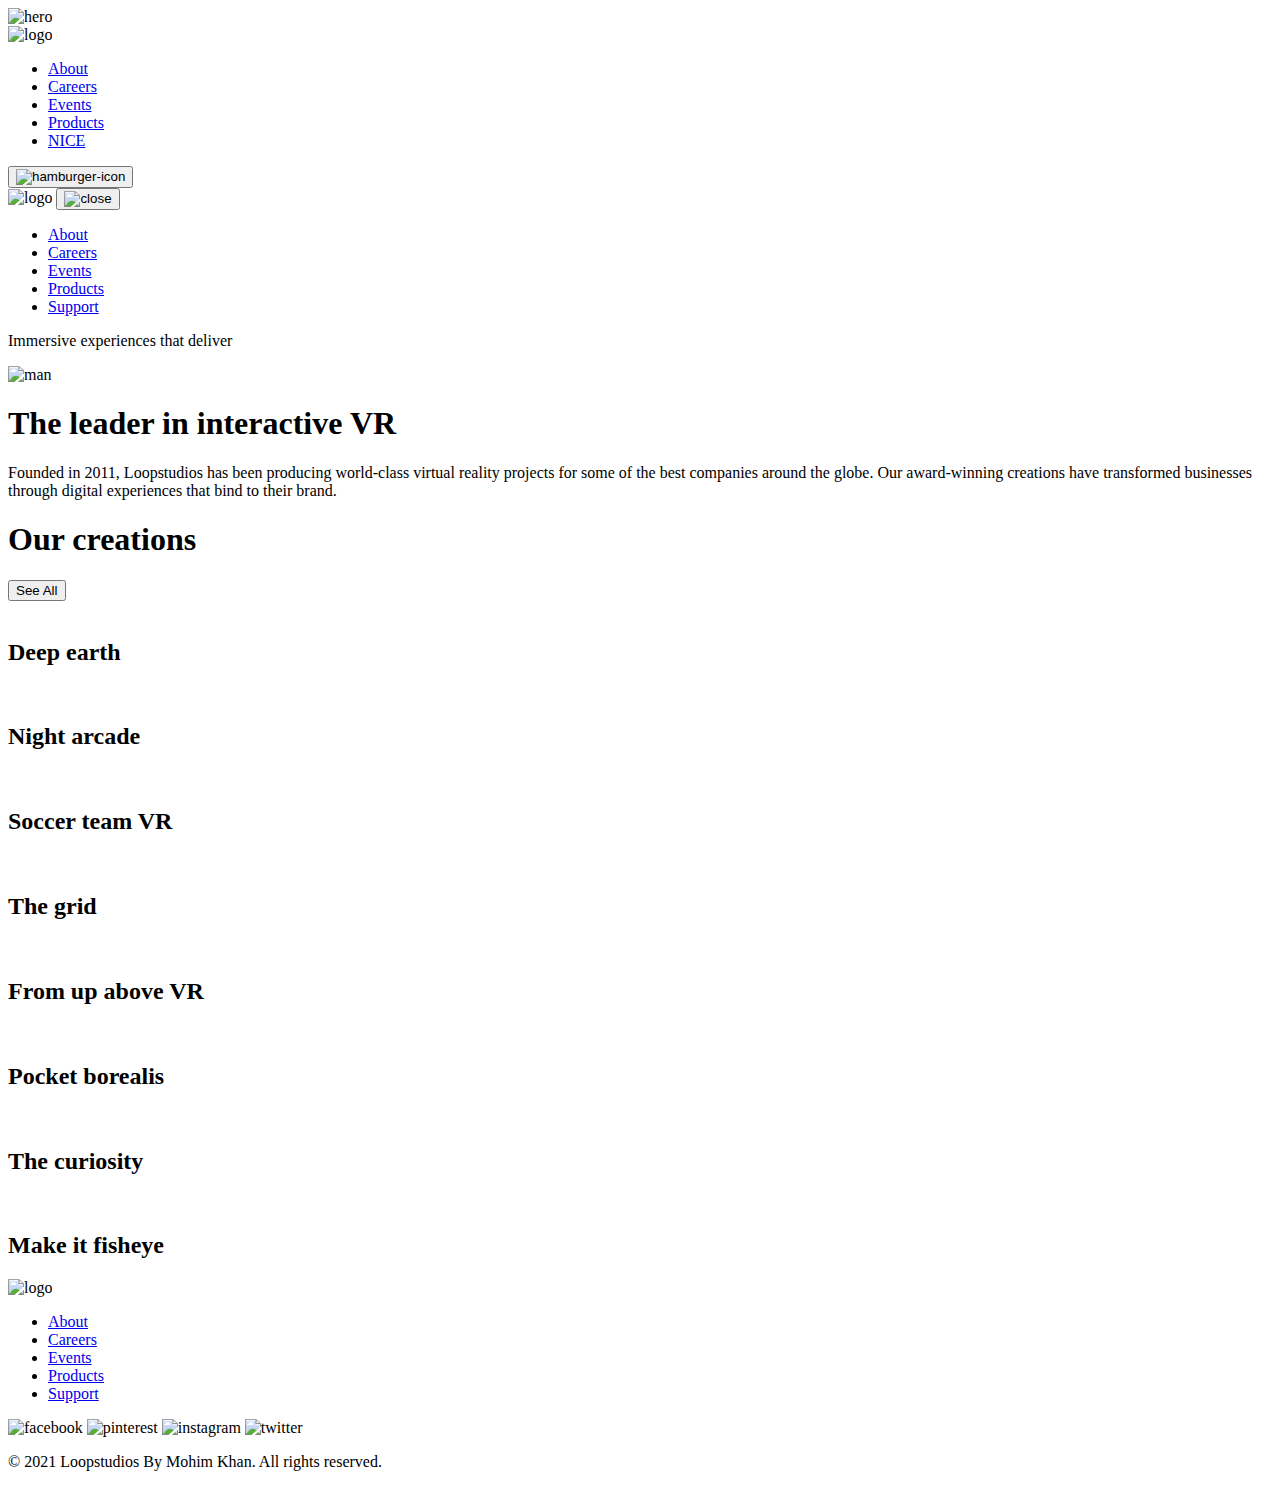
==== index.html @ ff949aa8 "Update index.html" ====
<!DOCTYPE html>
<html lang="en">

<head>
  <meta charset="UTF-8">
  <meta http-equiv="X-UA-Compatible" content="IE=edge">
  <meta name="viewport" content="width=device-width, initial-scale=1.0">
  <link rel="stylesheet" href="css/style.css">
  <link rel="stylesheet" href="css/responsive.css">
  <title>Loopstudios</title>
</head>

<body>
  <header>
    <img src="/images/desktop/image-hero.jpg" class="front-image" alt="hero">
    <div class="hero-section">
      <div class="-logo">
        <img src="/images/logo.svg" alt="logo">
      </div>
      <nav>
        <ul>
          <li><a href="#">About</a></li>
          <li><a href="#">Careers</a></li>
          <li><a href="#">Events</a></li>
          <li><a href="#">Products</a></li>
          <li><a href="#">NICE</a></li>
        </ul>
      </nav>
      <div class="hamburger">
        <button><img src="/images/icon-hamburger.svg" alt="hamburger-icon" id="menuBtn"></button>
      </div>
      <div id="menu">
        <div class="together">
          <img src="/images/logo.svg" alt="logo" class="size">
          <button><img src="/images/icon-close.svg" alt="close" class="close" id="closeBtn"></button>
        </div>
        <ul>
          <li><a href="#">About</a></li>
          <li><a href="#">Careers</a></li>
          <li><a href="#">Events</a></li>
          <li><a href="#">Products</a></li>
          <li><a href="#">Support</a></li>
        </ul>
      </div>
    </div>
    <div class="center-to-end">
      <div class="text">
        <p class="p-style">Immersive experiences that deliver</p>
      </div>
    </div>
  </header>
  <div class="features">
    <div class="column1">
      <img src="/images/desktop/image-interactive.jpg" alt="man">
    </div>
    <div class="column2">
      <h1 class="h-style">The leader in interactive VR</h1>
      <p class="p-style-c"> Founded in 2011, Loopstudios has been producing world-class virtual reality
        projects for some of the best companies around the globe. Our award-winning
        creations have transformed businesses through digital experiences that bind
        to their brand.</p>
    </div>
  </div>
  <div class="creations">
    <div class="heading">
      <h1 class="creation-heading">Our creations</h1>
    </div>
    <div class="btn"><button class="creation-btn">See All</button></div>
    <div class="creation-lists">
      <div class="creation">
        <img src="images/mobile/image-deep-earth.jpg" alt="" class="img-height">
        <h2 class="h-style-c">Deep earth</h2>
      </div>
      <div class="creation">
        <img src="images/mobile/image-night-arcade.jpg" alt="" class="img-height">
        <h2 class="h-style-c">Night arcade</h2>
      </div>
      <div class="creation">
        <img src="images/mobile/image-soccer-team.jpg" alt="" class="img-height">
        <h2 class="h-style-c">Soccer team VR</h2>
      </div>
      <div class="creation">
        <img src="images/mobile/image-grid.jpg" alt="" class="img-height">
        <h2 class="h-style-c">The grid</h2>
      </div>
      <div class="creation">
        <img src="images/mobile/image-from-above.jpg" alt="" class="img-height">
        <h2 class="h-style-c m-w-1">From up above VR</h2>
      </div>
      <div class="creation">
        <img src="images/mobile/image-pocket-borealis.jpg" alt="" class="img-height">
        <h2 class="h-style-c">Pocket borealis</h2>
      </div>
      <div class="creation">
        <img src="images/mobile/image-curiosity.jpg" alt="" class="img-height">
        <h2 class="h-style-c">The curiosity</h2>
      </div>
      <div class="creation">
        <img src="images/mobile/image-fisheye.jpg" alt="" class="img-height">
        <h2 class="h-style-c">Make it fisheye</h2>
      </div>
    </div>
  </div>
  <footer>
    <div class="footer-content">
      <div class="links">
        <div class="logo">
          <img src="/images/logo.svg" alt="logo">
        </div>
        <div class="link">
          <ul>
            <li><a href="#">About</a></li>
            <li><a href="#">Careers</a></li>
            <li><a href="#">Events</a></li>
            <li><a href="#">Products</a></li>
            <li><a href="#">Support</a></li>
          </ul>
        </div>
      </div>
      <div class="social-content">
        <div class="social-links">
          <img src="images/icon-facebook.svg" alt="facebook">
          <img src="images/icon-pinterest.svg" alt="pinterest">
          <img src="images/icon-instagram.svg" alt="instagram">
          <img src="images/icon-twitter.svg" alt="twitter">
        </div>
        <p class="copyright">© 2021 Loopstudios By Mohim Khan. All rights reserved.</p>
      </div>
    </div>
  </footer>
  <script src="/JS/App.js"></script>
</body>

</html>
<!-- <style>
  .attribution { font-size: 11px; text-align: center; }
  .attribution a { color: hsl(228, 45%, 44%); }
</style> -->
<!-- <div class="attribution">
  Challenge by <a href="https://www.frontendmentor.io?ref=challenge" target="_blank">Frontend Mentor</a>. 
  Coded by <a href="#">Your Name Here</a>.
</div> -->
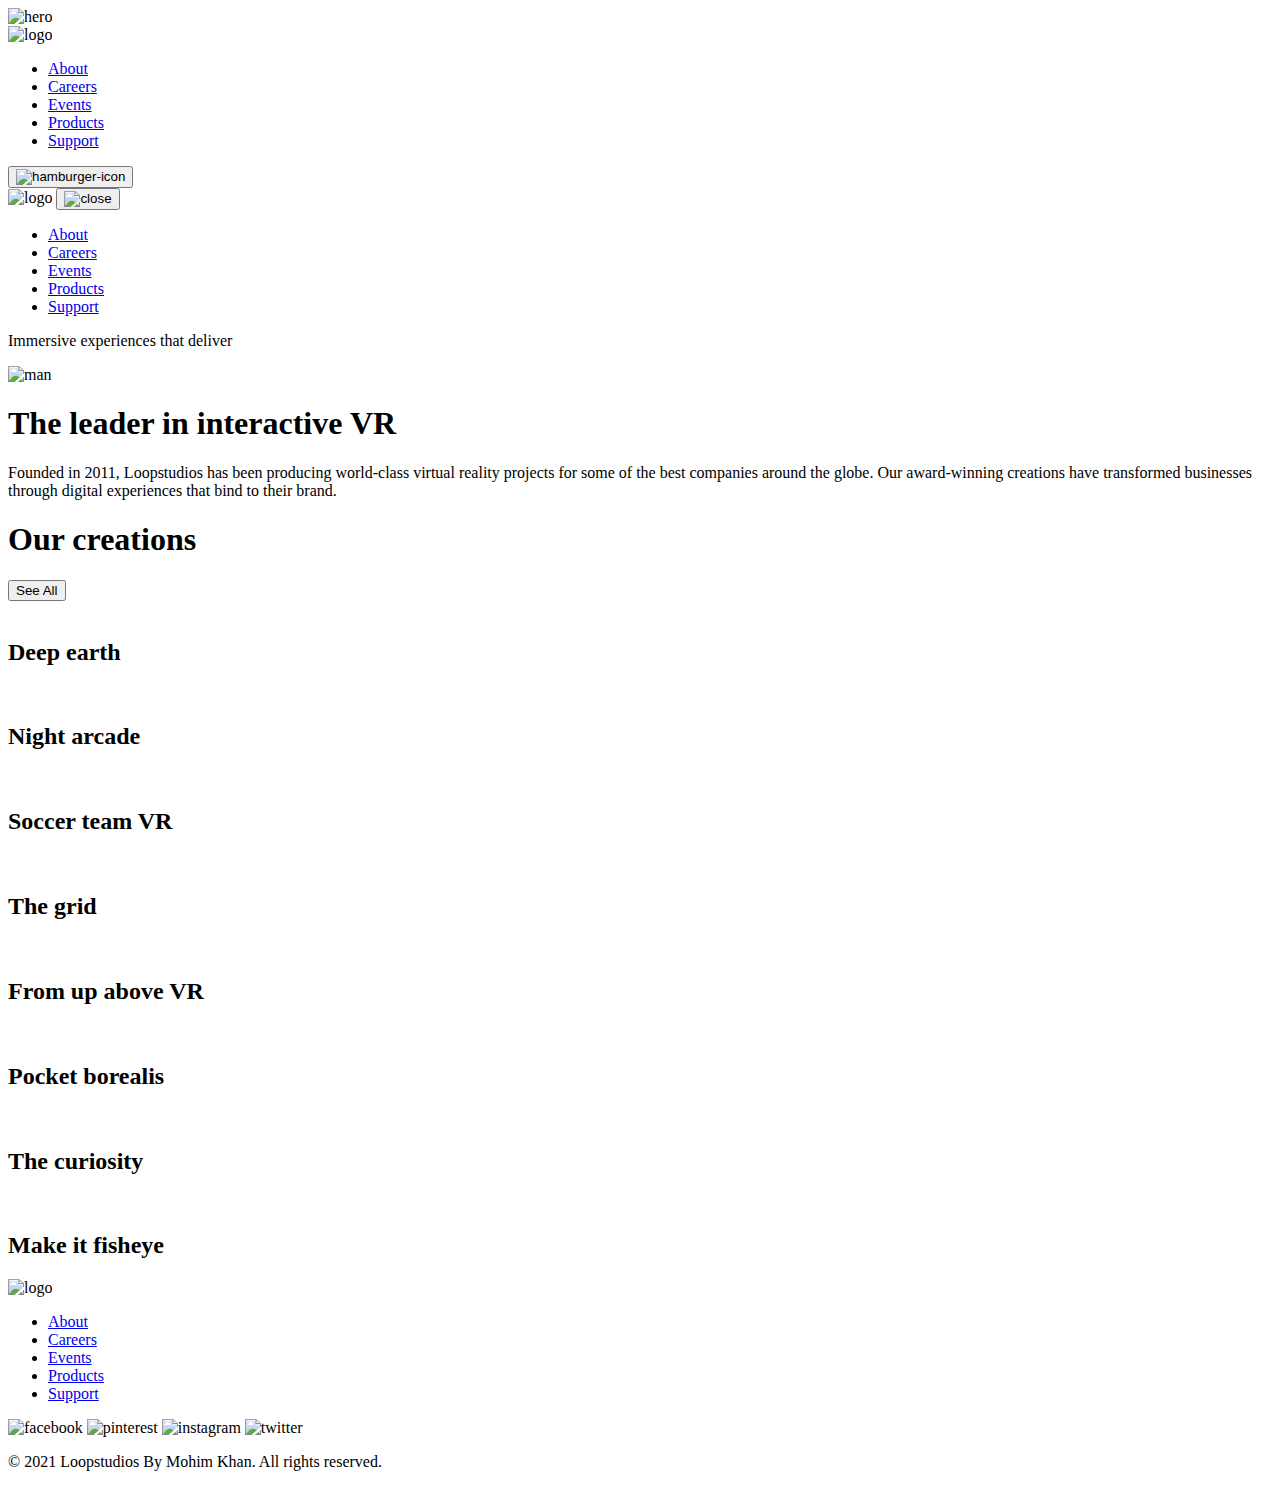
==== commit 8f62b71e: "try" ====
--- a/index.html
+++ b/index.html
@@ -23,7 +23,7 @@
           <li><a href="#">Careers</a></li>
           <li><a href="#">Events</a></li>
           <li><a href="#">Products</a></li>
-          <li><a href="#">NICE</a></li>
+          <li><a href="#">Support</a></li>
         </ul>
       </nav>
       <div class="hamburger">
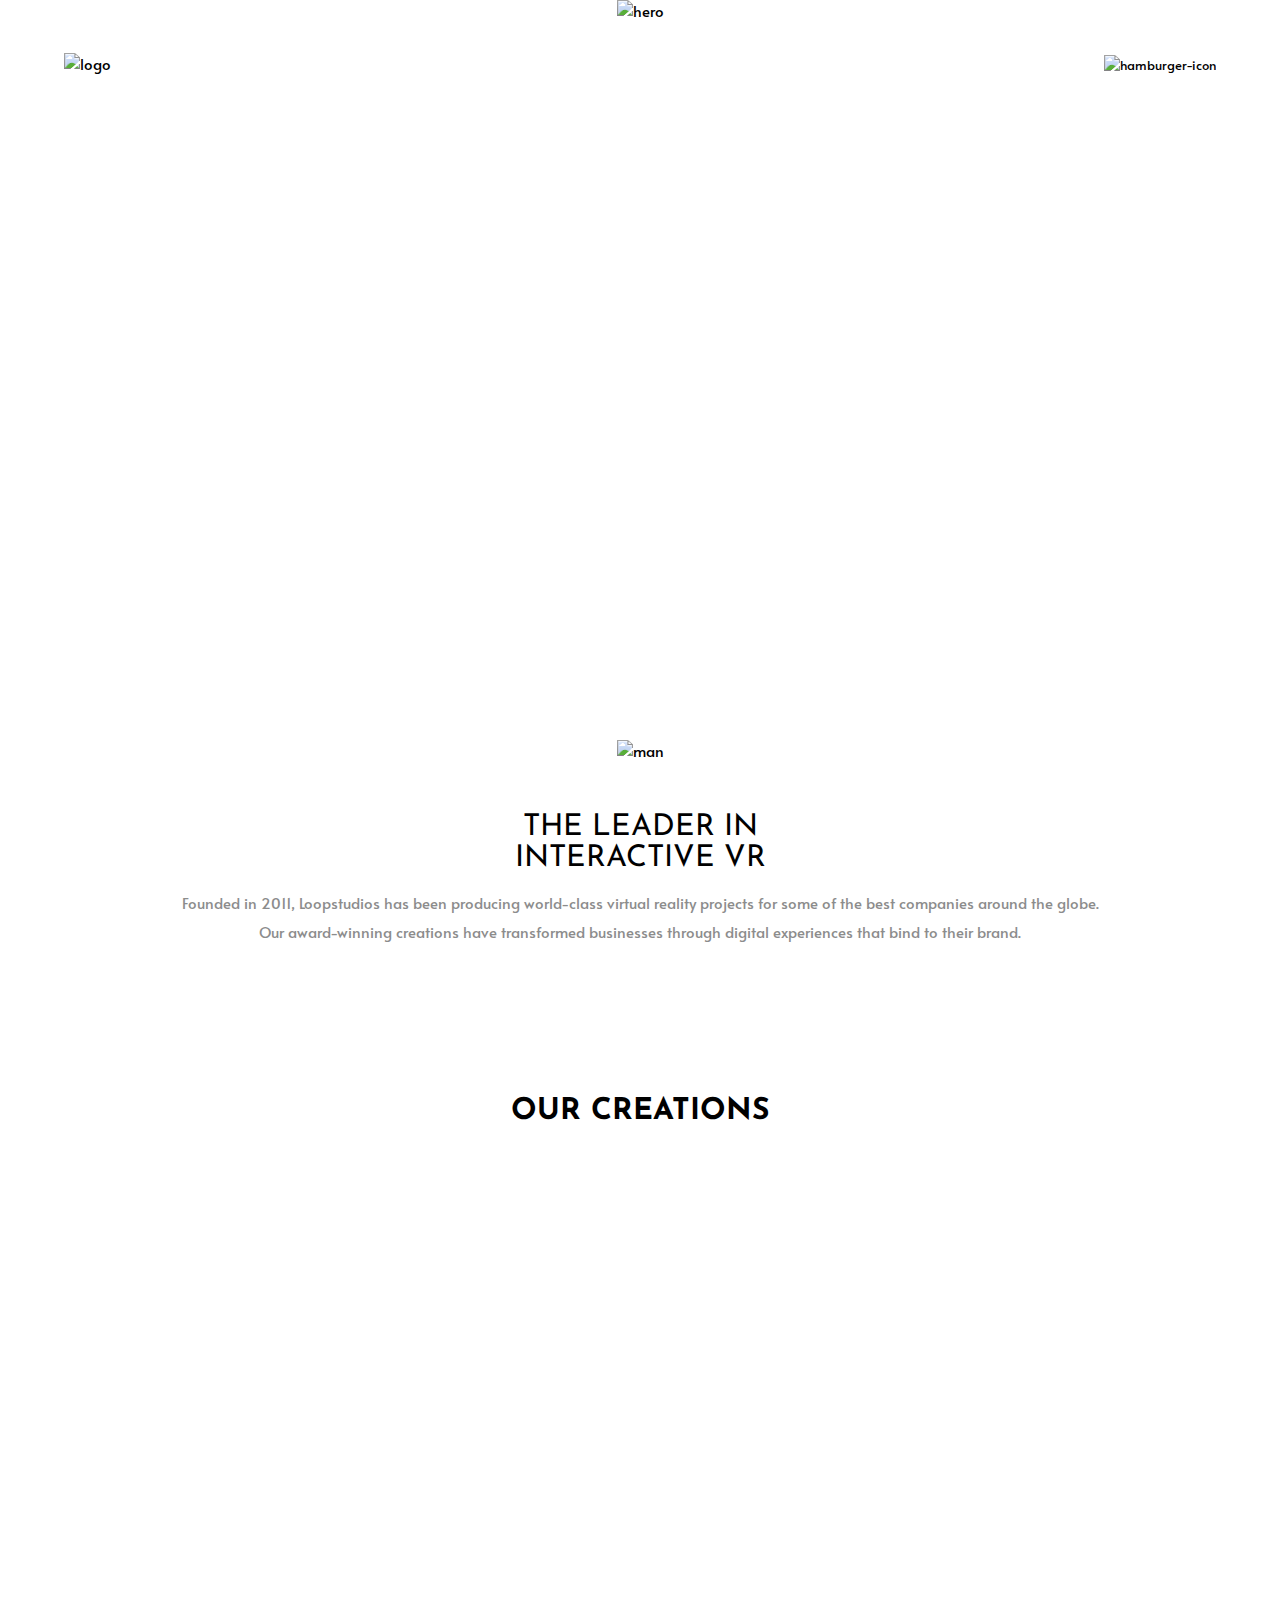
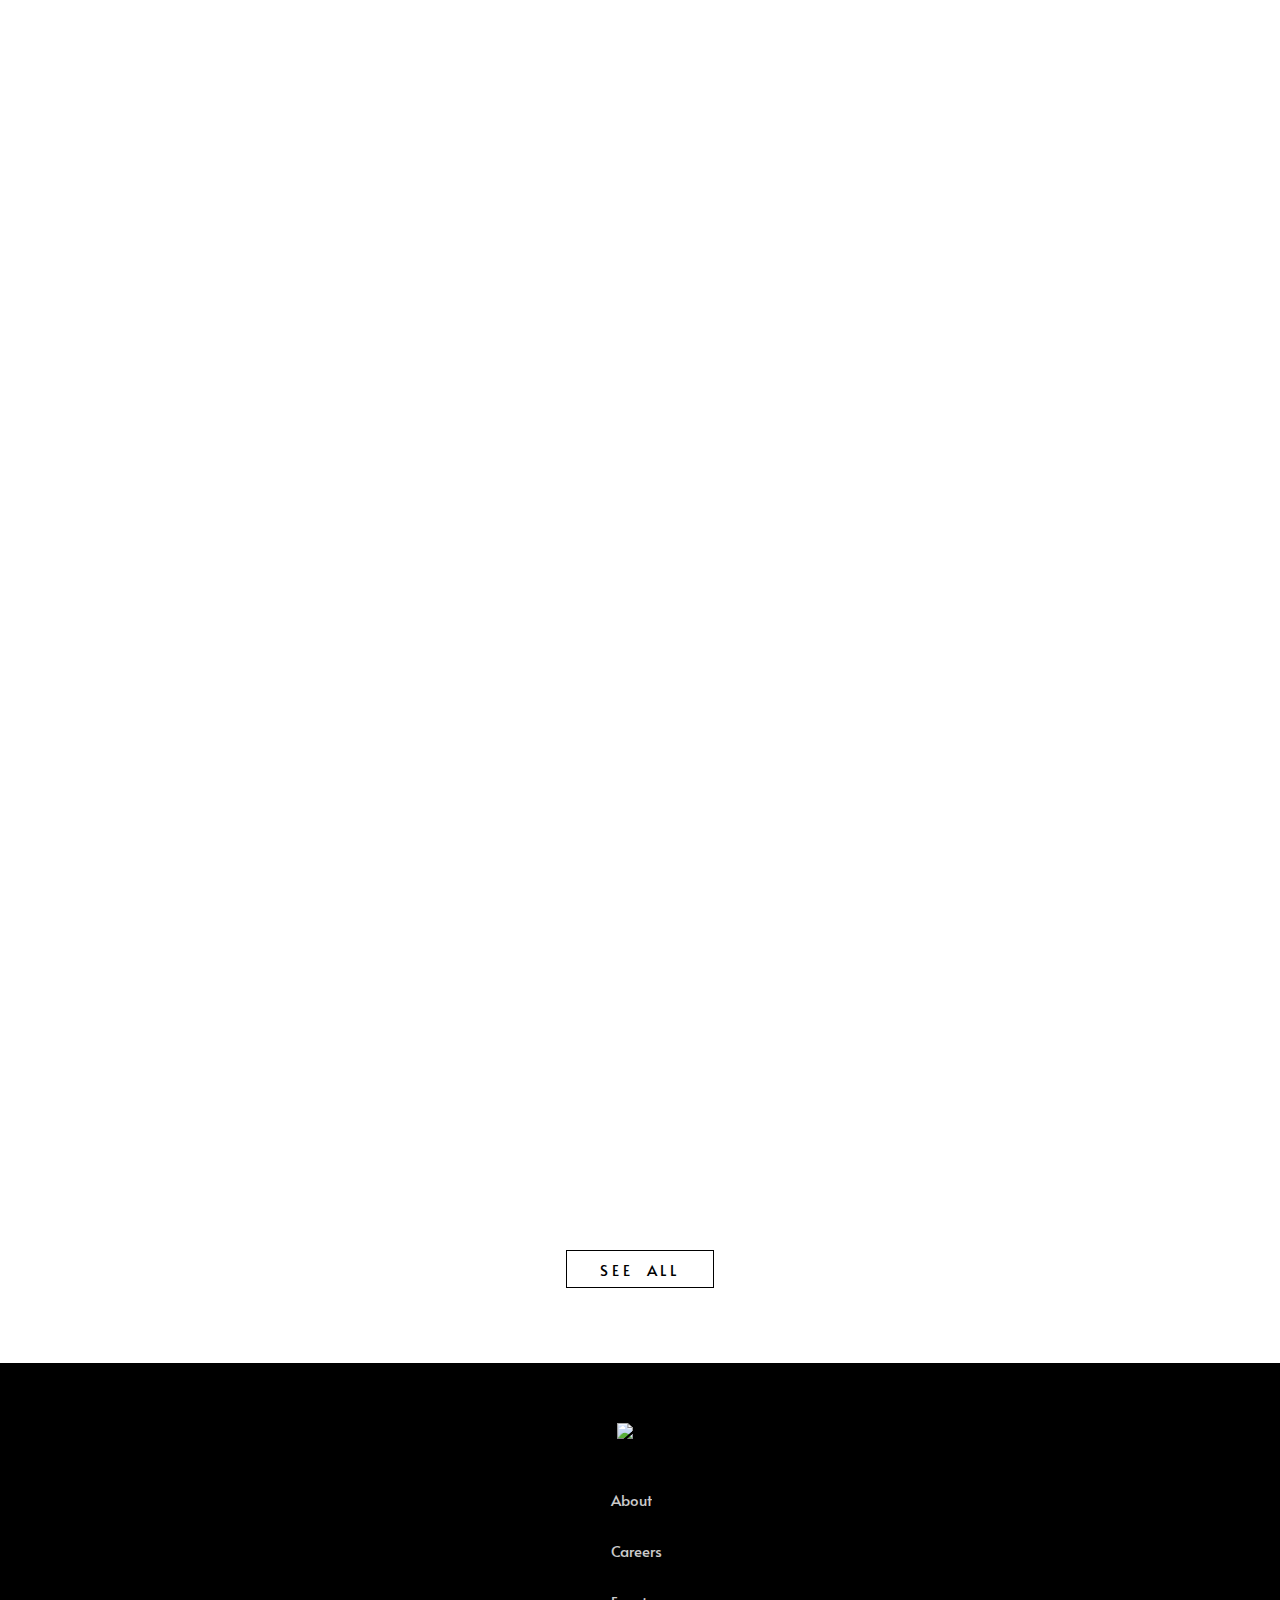
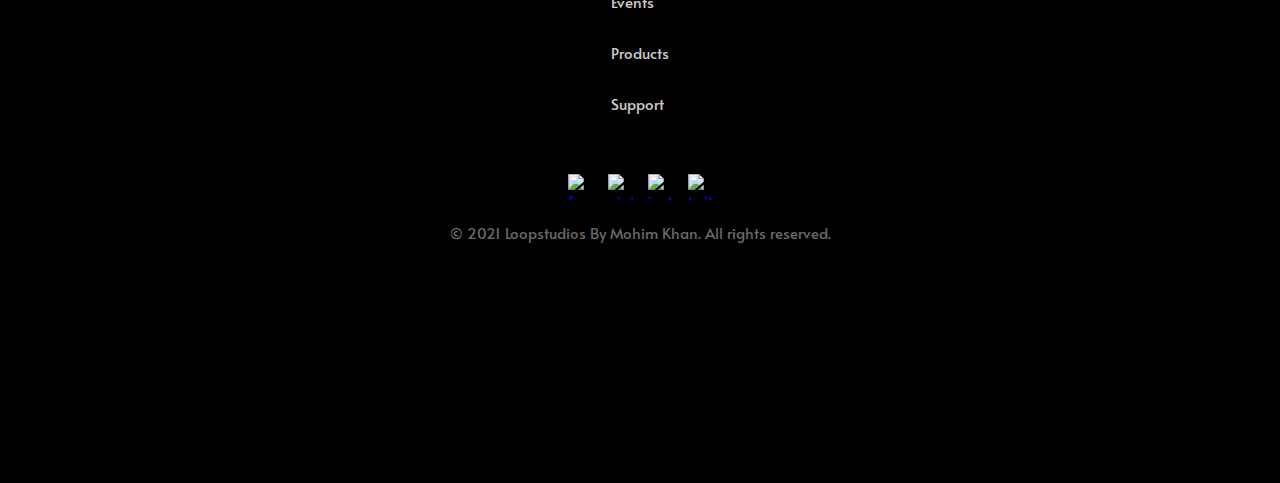
==== commit dc780376: "updating social links" ====
--- a/index.html
+++ b/index.html
@@ -119,10 +119,10 @@
       </div>
       <div class="social-content">
         <div class="social-links">
-          <img src="images/icon-facebook.svg" alt="facebook">
-          <img src="images/icon-pinterest.svg" alt="pinterest">
-          <img src="images/icon-instagram.svg" alt="instagram">
-          <img src="images/icon-twitter.svg" alt="twitter">
+          <a href="https://www.facebook.com/mohim.khan.50767984/"target="_blank"><img src="images/icon-facebook.svg" alt="facebook"></a>
+          <a href="https://www.facebook.com/mohim.khan.50767984/"target="_blank"><img src="images/icon-pinterest.svg" alt="pinterest"></a>
+          <a href="https://www.instagram.com/mohimkhan78/?hl=en"target="_blank"><img src="images/icon-instagram.svg" alt="instagram"></a>
+          <a href="https://www.facebook.com/mohim.khan.50767984/"target="_blank"><img src="images/icon-twitter.svg" alt="twitter"></a>
         </div>
         <p class="copyright">© 2021 Loopstudios By Mohim Khan. All rights reserved.</p>
       </div>
--- a/css/style.css
+++ b/css/style.css
@@ -0,0 +1,428 @@
+@import url('https://fonts.googleapis.com/css2?family=Alata&display=swap');
+@import url('https://fonts.googleapis.com/css2?family=Josefin+Sans:wght@300&display=swap');
+
+
+/* #############
+     Fonts
+############# */
+/* font-family: 'Josefin Sans', sans-serif; font-weight: 400;
+                                            font-weight: 300;
+font-family: 'Alata', sans-serif; */         
+
+:root{
+     --clr-primary-100: hsl(0, 0%, 100%);
+     --clr-primary-200: hsl(0, 0%, 0%);
+     --clr-primary-300: hsl(0, 0%, 55%);
+     --clr-primary-400: hsl(0, 0%, 41%);
+     --font-f:  'Alata', sans-serif;
+     --font-f-2: 'Josefin Sans', sans-serif;
+}
+
+*,
+*::after,
+*::before{
+    box-sizing: border-box;
+    margin: 0;
+    padding: 0;
+    font-family: var(--font-f);
+}
+
+html{
+    font-size: 15px;
+}
+
+h1,
+h2,
+h3,
+h4,
+h5,
+h6,
+p{
+    margin: 0;
+    padding: 0;
+    font-family: var(--font-f-2);
+}
+
+body {
+    position: relative;
+}
+
+a{
+    text-decoration: none;
+}
+
+img{
+    max-width: 100%;
+    object-fit: cover;
+    display: block;
+}
+
+/* #################
+   Header-section
+################## */
+
+.front-image{
+    min-height: 650px;
+}
+
+header{
+    position: relative;
+    display: flex;
+    justify-content: center;
+}
+
+.hero-section{
+    position: absolute;
+    top: 53px;
+    width: 90%;
+    max-width: 1200px;
+    display: flex;
+    justify-content: space-between;
+    align-items: center;
+}
+
+nav{
+    display: none;
+}
+
+nav ul{
+    display: flex;
+    list-style: none;
+}
+
+nav ul a {
+    position: relative;
+    color: var(--clr-primary-100);
+    font-weight: 400;
+    font-size: 1rem;
+    font-family: var(--font-f);
+    display: flex;
+    align-items: center;
+    justify-content: center;
+}
+
+nav ul a::after {
+    content: " ";
+    position: absolute;
+    width: 0px;
+    height: 3px;
+    bottom: -7px;
+    background-color: white;
+    transition: width .5s linear; 
+}
+
+nav ul a:hover::after{
+    width: 30px;
+}
+
+nav ul li {
+    margin-left: 25px;
+}
+
+.center-to-end{
+    width: 100%;
+    max-width: 1200px;
+    position: absolute;
+    top: 34%;
+    display: flex;
+    justify-content: center;
+}
+
+.text{
+    width: 90%;
+    max-width: 334px;
+    padding: 1.5em 1.125em;
+    border: 2px solid var(--clr-primary-100);
+}
+
+.p-style{
+    color: var(--clr-primary-100);
+    font-size: 2.8rem;
+    line-height: 0.9;
+    opacity: 79.6%;
+    font-weight: 400;
+    text-transform: uppercase;
+}
+#menu{
+    position: fixed;
+    display: flex;
+    flex-direction: column;
+    align-items: center;
+    padding-top: 2.5em;
+    top: -9999px;
+    background-color: var(--clr-primary-200);
+    width: 100vw;
+    height: 100vh;
+    z-index: 4;
+    transition: all 0.3s ease;
+    left: 0;
+}
+.together{
+    display: flex;
+    justify-content: space-between;
+    width: 90%;
+    max-width: 1200px;
+}
+.size{
+    height: 25px;
+}
+.close{
+    height: 20px;
+}
+.close:hover {
+    transform: scale(1.1);
+}
+#menu ul{
+    list-style: none;
+    position: absolute;
+    top: 225px;
+    left: 5%;
+}
+#menu ul li{
+    margin-bottom: 1.5em;
+}
+#menu ul li a{
+    position: relative;
+    font-size: 1.5rem;
+    text-transform: uppercase;
+    font-family:var(--font-f-2);
+    color: var(--clr-primary-300);
+}
+#menu ul li a::before {
+    content: " ";
+    position: absolute;
+    width: 0px;
+    height: 3px;
+    bottom: -7px;
+    background-color: white;
+    transition: width .5s linear; 
+}
+#menu ul li a:hover::before {
+    width: 70px;
+}
+button{
+    background: transparent;
+    border: 0;
+}
+/* #################
+   Feature-section
+################## */
+.features{
+    width: 90%;
+    max-width: 1200px;
+    margin-top: 6em;
+    margin-inline: auto;
+    display: flex;
+    flex-direction: column;
+    align-items: center;
+}
+
+
+
+.column2{
+    width: 82%;
+    text-align: center;
+    background-color: var(--clr-primary-100);
+}
+
+.h-style{
+    max-width: 258px;
+    color: var(--clr-primary-200);
+    margin: auto;
+    margin-bottom: 0.50em;
+    margin-top: 1.7em;
+    text-transform: uppercase;
+    font-weight: 400;
+    font-size: 2rem;
+}
+
+
+.p-style-c{
+    font-family: var(--font-f);
+    color: var(--clr-primary-300);
+    font-weight: 400;
+    line-height: 1.9;
+}
+
+/* #################
+   Creations-section
+################## */
+.creations{
+    width: 90%;
+    max-width: 1200px;
+    margin-top: 10em;
+    margin-inline: auto;
+    position: relative;
+    height: 1792px;
+    margin-bottom: 5em;
+}
+.creation-lists {
+    display: grid;
+    grid-template-columns: repeat(auto-fit,minmax(49%,1fr));
+    grid-gap: 1em;
+    place-items: center;
+}
+.creation{
+    position: relative;
+}
+.h-style-c{
+    font-size: 1.4rem;
+    position: absolute;
+    bottom: 14px;
+    color: white;
+    font-family: var(--font-f-2);
+    font-weight: 400;
+    opacity: 79.6%;
+    max-width: 93px;
+    text-transform: uppercase;
+    left: 26px;
+}
+.m-w-1{
+    max-width: 107px;
+}
+.creation-heading{
+    text-transform: uppercase;
+}
+.creation-btn{
+    font-family: var(--font-f);
+    font-weight: 300;
+    padding: 0.50em 2.2em;
+    font-size: 1rem;
+    word-spacing: 0.35em;
+    letter-spacing: 0.25em;
+    text-transform: uppercase;
+    background: transparent;
+    border: 0;
+    border: 1px solid var(--clr-primary-200);
+    transition: background 1s ease;
+}
+
+.creation-btn:hover {
+    background-color: black;
+    color: white;
+
+}
+
+.heading{
+    display: flex;
+    justify-content: center;
+    margin-bottom: 3em;
+}
+
+.btn{
+    position: absolute;
+    top: auto;
+    width: 100%;
+    display: flex;
+    justify-content: center;
+    bottom: 0;
+}
+.img-height {
+    max-height: 191px;
+    min-height: 191px;
+    transition: opacity .7s ease-in;
+}
+
+.img-height:hover {
+    opacity: 50%;
+}
+
+/* #################
+   Footer-section
+################## */
+footer{
+    background-color: var(--clr-primary-200);
+    padding-top: 4em;
+    height: 80vh;
+}
+
+.footer-content{
+    width: 90%;
+    max-width: 1200px;
+    margin-inline: auto;
+    display: flex;
+    justify-content: space-between;
+    flex-direction: column;
+}
+
+.links{
+    display: flex;
+    flex-direction: column;
+    align-items: center;
+    margin-bottom: 4em;
+}
+
+.social-content{
+    display: flex;
+    flex-direction: column;
+    align-items: center;
+}
+
+.logo{
+    margin-bottom: 3em;
+}
+
+.link ul{
+    display: flex;
+    flex-direction: column;
+    list-style: none;
+}
+
+.link ul li{
+    margin-bottom: 2em;
+}
+
+.link ul li:last-of-type{
+    margin-bottom: 0;
+}
+
+.link ul li a{
+    position: relative;
+    color: var(--clr-primary-100);
+    font-weight: 400;
+    font-size: 1rem;
+    font-family: var(--font-f);
+    opacity: 79.6%;
+}
+
+.link ul li a::before {
+    content: " ";
+    position: absolute;
+    width: 0px;
+    height: 3px;
+    bottom: -7px;
+    background-color: white;
+    transition: width .5s linear; 
+}
+
+.link ul li a:hover::before{
+    width: 38px;
+}
+
+.social-links{
+    display: flex;
+    margin-bottom: 1em;
+    justify-content: center;
+    gap: 1rem;
+}
+
+.social-links img{
+    width: 25px;
+    height: 33px;
+    padding-bottom: .5rem;
+    margin-right: 1em;
+    transition: border .3s ease-in-out;
+}
+
+.social-links img:hover {
+    border-bottom: .2rem solid white;
+}
+
+.social-links img:last-of-type{
+    margin-right: 0;
+}
+
+.copyright{
+    color: var(--clr-primary-400);
+    font-family: var(--font-f);
+}
